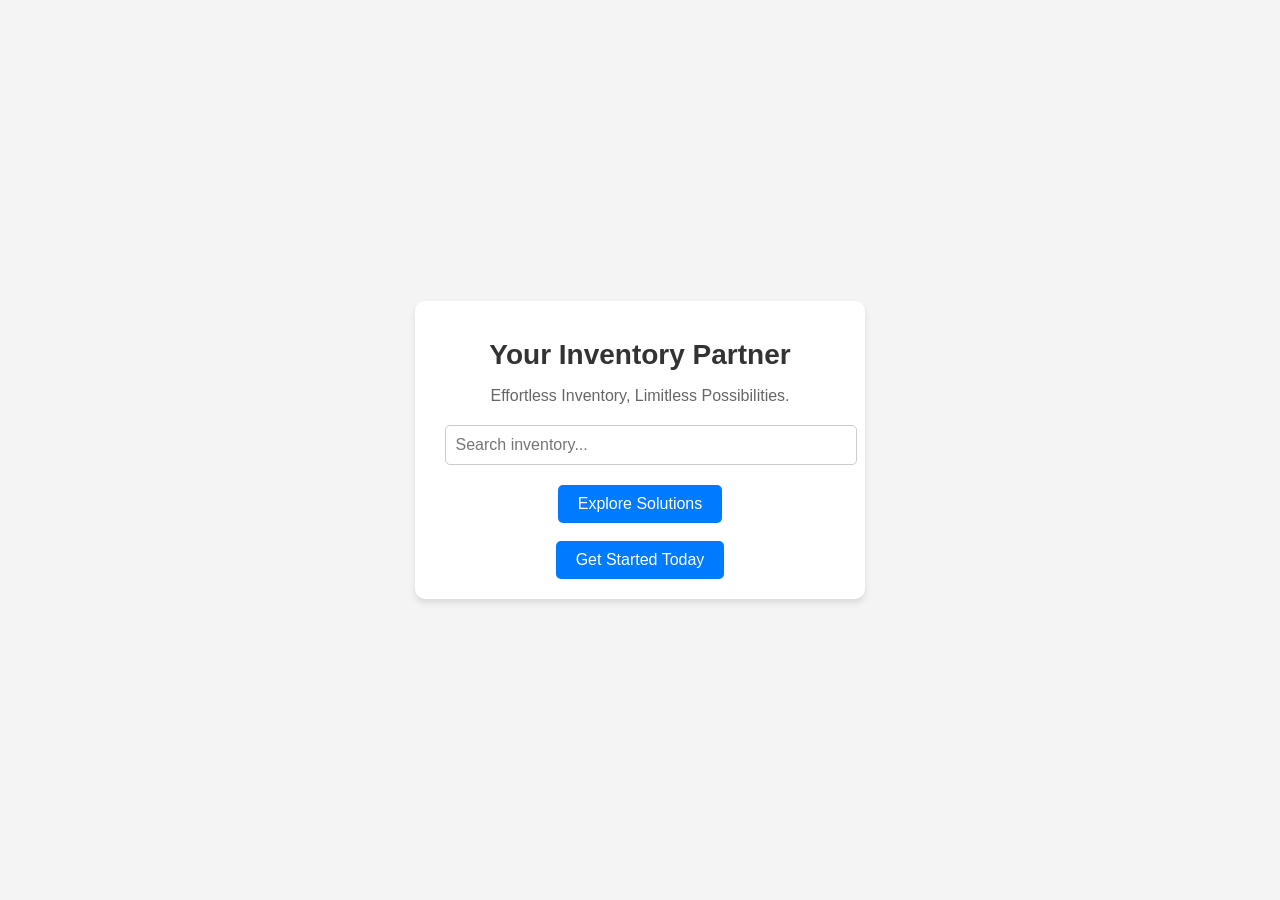
==== demo.html @ 1de2955f "admin25" ====
<!DOCTYPE html>
<html lang="en">
<head>
  <meta charset="UTF-8">
  <meta name="viewport" content="width=device-width, initial-scale=1.0">
  <title>Inventory Management</title>
  <style>
    body {
      font-family: Arial, sans-serif;
      margin: 0;
      padding: 0;
      display: flex;
      justify-content: center;
      align-items: center;
      height: 100vh;
      background-color: #f4f4f4;
    }
    .placeholder {
      text-align: center;
      background: #ffffff;
      border-radius: 10px;
      box-shadow: 0 4px 6px rgba(0, 0, 0, 0.1);
      padding: 20px 30px;
      max-width: 500px;
    }
    .placeholder h1 {
      color: #333;
      font-size: 28px;
      margin-bottom: 10px;
    }
    .placeholder p {
      color: #666;
      font-size: 16px;
      margin-bottom: 20px;
    }
    .placeholder input[type="text"] {
      width: 100%;
      padding: 10px;
      margin-bottom: 20px;
      border: 1px solid #ccc;
      border-radius: 5px;
      font-size: 16px;
    }
    .placeholder a {
      display: inline-block;
      background-color: #007bff;
      color: #fff;
      text-decoration: none;
      padding: 10px 20px;
      border-radius: 5px;
      font-size: 16px;
    }
    .placeholder a:hover {
      background-color: #0056b3;
    }
  </style>
</head>
<body>
  <div class="placeholder">
    <h1>Your Inventory Partner</h1>
    <p>Effortless Inventory, Limitless Possibilities.</p>
    <input type="text" placeholder="Search inventory...">
    <a href="#">Explore Solutions</a>
    <br><br>
    <a href="#">Get Started Today</a>
  </div>
</body>
</html>
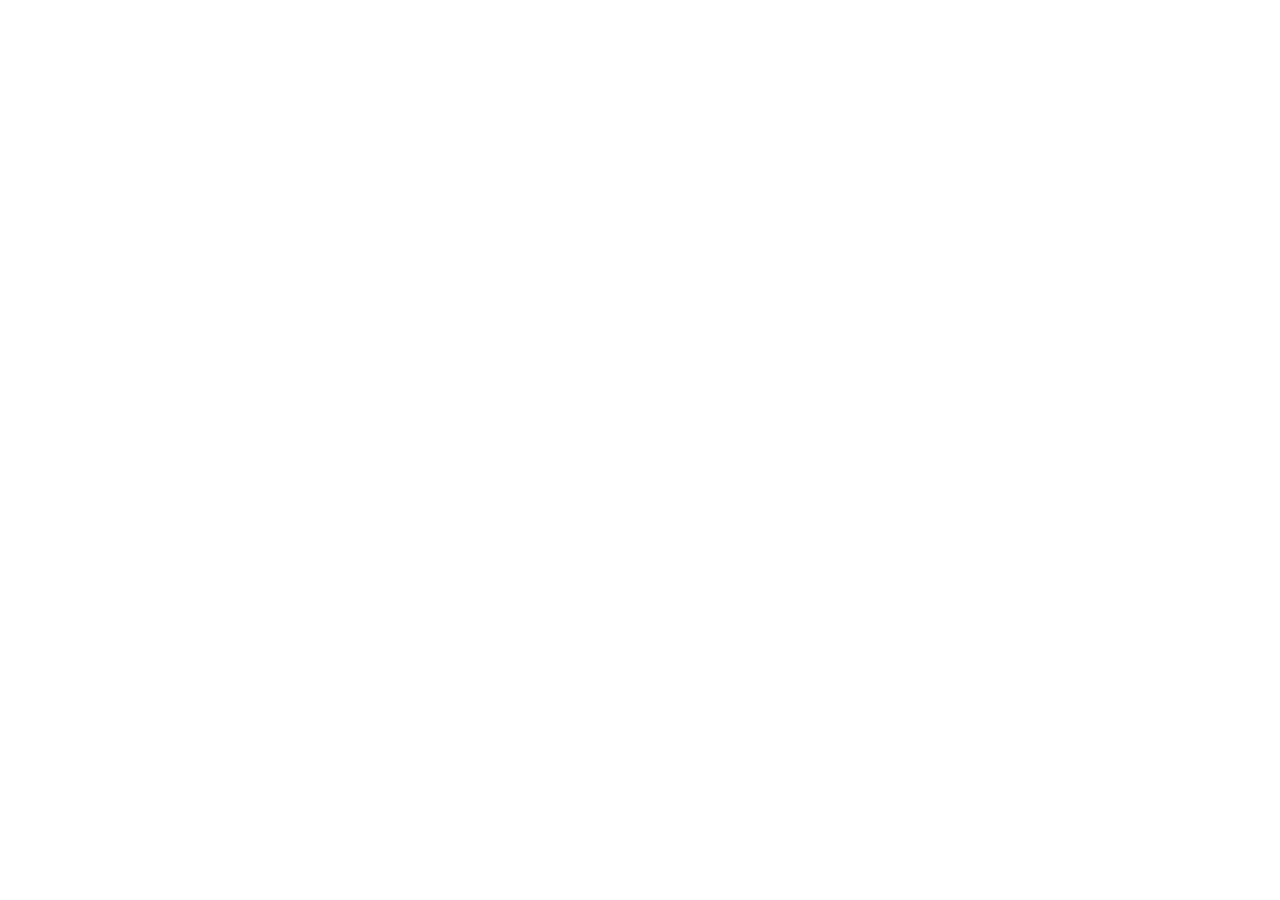
==== commit 3ab96ff6: "30janadmin" ====
--- a/demo.html
+++ b/demo.html
@@ -4,65 +4,95 @@
   <meta charset="UTF-8">
   <meta name="viewport" content="width=device-width, initial-scale=1.0">
   <title>Inventory Management</title>
-  <style>
-    body {
-      font-family: Arial, sans-serif;
-      margin: 0;
-      padding: 0;
-      display: flex;
-      justify-content: center;
-      align-items: center;
-      height: 100vh;
-      background-color: #f4f4f4;
-    }
-    .placeholder {
-      text-align: center;
-      background: #ffffff;
-      border-radius: 10px;
-      box-shadow: 0 4px 6px rgba(0, 0, 0, 0.1);
-      padding: 20px 30px;
-      max-width: 500px;
-    }
-    .placeholder h1 {
-      color: #333;
-      font-size: 28px;
-      margin-bottom: 10px;
-    }
-    .placeholder p {
-      color: #666;
-      font-size: 16px;
-      margin-bottom: 20px;
-    }
-    .placeholder input[type="text"] {
-      width: 100%;
-      padding: 10px;
-      margin-bottom: 20px;
-      border: 1px solid #ccc;
-      border-radius: 5px;
-      font-size: 16px;
-    }
-    .placeholder a {
-      display: inline-block;
-      background-color: #007bff;
-      color: #fff;
-      text-decoration: none;
-      padding: 10px 20px;
-      border-radius: 5px;
-      font-size: 16px;
-    }
-    .placeholder a:hover {
-      background-color: #0056b3;
-    }
-  </style>
+  
 </head>
 <body>
-  <div class="placeholder">
-    <h1>Your Inventory Partner</h1>
-    <p>Effortless Inventory, Limitless Possibilities.</p>
-    <input type="text" placeholder="Search inventory...">
-    <a href="#">Explore Solutions</a>
-    <br><br>
-    <a href="#">Get Started Today</a>
-  </div>
+  <script src="https://cdn.jsdelivr.net/npm/chart.js"></script>
+  <canvas id="chart1"></canvas>
+  <canvas id="chart2"></canvas>
+  <canvas id="chart3"></canvas>
+  <script>
+    // First Chart
+    const ctx1 = document.getElementById('chart1').getContext('2d');
+    const chart1 = new Chart(ctx1, {
+        type: 'bar',
+        data: {
+            labels: ['Jan', 'Feb', 'Mar', 'Apr'],
+            datasets: [{
+                label: 'Sales',
+                data: [10, 20, 30, 40],
+                backgroundColor: 'rgba(255, 99, 132, 0.5)'
+            }]
+        }
+    });
+  
+    // Second Chart
+    const ctx2 = document.getElementById('chart2').getContext('2d');
+    const chart2 = new Chart(ctx2, {
+        type: 'line',
+        data: {
+            labels: ['Jan', 'Feb', 'Mar', 'Apr'],
+            datasets: [{
+                label: 'Revenue',
+                data: [15, 25, 35, 45],
+                borderColor: 'rgba(54, 162, 235, 1)',
+                fill: false
+            }]
+        }
+    });
+  
+    // Third Chart
+    const ctx3 = document.getElementById('chart3').getContext('2d');
+    const chart3 = new Chart(ctx3, {
+        type: 'doughnut',
+        data: {
+            labels: ['Red', 'Blue', 'Yellow'],
+            datasets: [{
+                label: 'Colors',
+                data: [30, 40, 50],
+                backgroundColor: ['red', 'blue', 'yellow']
+            }]
+        }
+    });
+  </script>
+<canvas id="chart1"></canvas>
+<canvas id="chart2"></canvas>
+
+<script>
+  const chartConfigs = [
+      {
+          id: 'chart1',
+          type: 'bar',
+          data: [10, 20, 30, 40],
+          label: 'Sales',
+          backgroundColor: 'rgba(255, 99, 132, 0.5)'
+      },
+      {
+          id: 'chart2',
+          type: 'line',
+          data: [15, 25, 35, 45],
+          label: 'Revenue',
+          borderColor: 'rgba(54, 162, 235, 1)'
+      }
+  ];
+
+  chartConfigs.forEach(config => {
+      new Chart(document.getElementById(config.id).getContext('2d'), {
+          type: config.type,
+          data: {
+              labels: ['Jan', 'Feb', 'Mar', 'Apr'],
+              datasets: [{
+                  label: config.label,
+                  data: config.data,
+                  backgroundColor: config.backgroundColor || 'transparent',
+                  borderColor: config.borderColor || 'transparent',
+                  fill: false
+              }]
+          }
+      });
+  });
+</script>
+  
+  
 </body>
 </html>
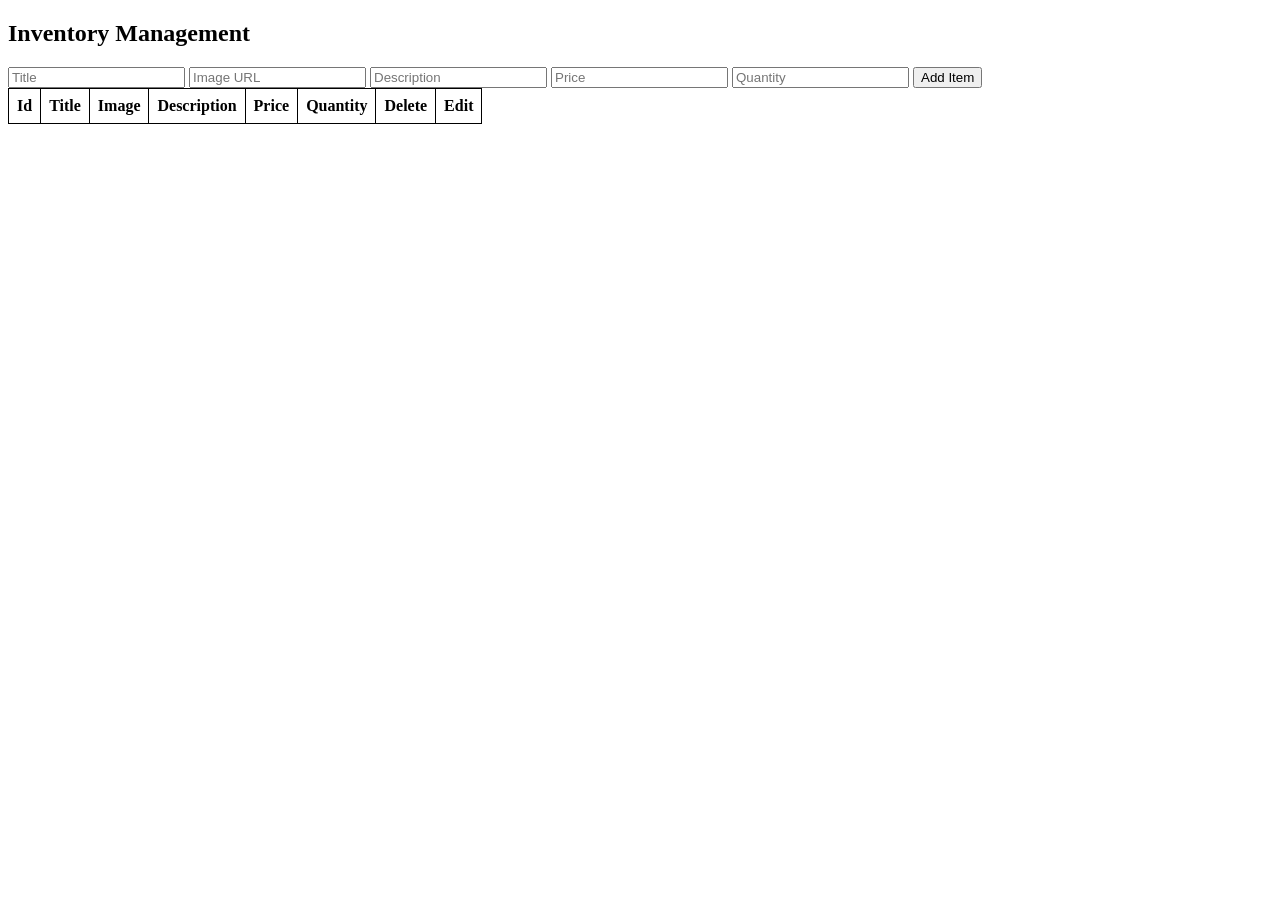
==== commit 156dd4cc: "1stfeb" ====
--- a/demo.html
+++ b/demo.html
@@ -1,98 +1,94 @@
 <!DOCTYPE html>
 <html lang="en">
 <head>
-  <meta charset="UTF-8">
-  <meta name="viewport" content="width=device-width, initial-scale=1.0">
-  <title>Inventory Management</title>
-  
+    <meta charset="UTF-8">
+    <meta name="viewport" content="width=device-width, initial-scale=1.0">
+    <title>Inventory Management</title>
+    <style>
+        table, th, td {
+            border: 1px solid black;
+            border-collapse: collapse;
+            padding: 8px;
+        }
+    </style>
 </head>
 <body>
-  <script src="https://cdn.jsdelivr.net/npm/chart.js"></script>
-  <canvas id="chart1"></canvas>
-  <canvas id="chart2"></canvas>
-  <canvas id="chart3"></canvas>
-  <script>
-    // First Chart
-    const ctx1 = document.getElementById('chart1').getContext('2d');
-    const chart1 = new Chart(ctx1, {
-        type: 'bar',
-        data: {
-            labels: ['Jan', 'Feb', 'Mar', 'Apr'],
-            datasets: [{
-                label: 'Sales',
-                data: [10, 20, 30, 40],
-                backgroundColor: 'rgba(255, 99, 132, 0.5)'
-            }]
+    <h2>Inventory Management</h2>
+
+    <input type="text" id="title" placeholder="Title">
+    <input type="text" id="imageUrl" placeholder="Image URL">
+    <input type="text" id="description" placeholder="Description">
+    <input type="number" id="price" placeholder="Price">
+    <input type="number" id="quantity" placeholder="Quantity">
+    <button onclick="addItem()">Add Item</button>
+
+    <table id="inventoryTable">
+        <thead>
+            <tr>
+                <th>Id</th>
+                <th>Title</th>
+                <th>Image</th>
+                <th>Description</th>
+                <th>Price</th>
+                <th>Quantity</th>
+                <th>Delete</th>
+                <th>Edit</th>
+            </tr>
+        </thead>
+        <tbody></tbody>
+    </table>
+
+    <script>
+        let idCounter = 1;
+
+        function addItem() {
+            const title = document.getElementById("title").value;
+            const imageUrl = document.getElementById("imageUrl").value;
+            const description = document.getElementById("description").value;
+            const price = document.getElementById("price").value;
+            const quantity = document.getElementById("quantity").value;
+
+            if (!title || !imageUrl || !description || !price || !quantity) {
+                alert("Please fill all fields");
+                return;
+            }
+
+            const table = document.getElementById("inventoryTable").getElementsByTagName('tbody')[0];
+            const newRow = table.insertRow();
+            newRow.innerHTML = `
+                <td>${idCounter}</td>
+                <td>${title}</td>
+                <td><img src="${imageUrl}" width="50"></td>
+                <td>${description}</td>
+                <td>${price}</td>
+                <td>${quantity}</td>
+                <td><button onclick="deleteRow(this)">Delete</button></td>
+                <td><button onclick="editRow(this)">Edit</button></td>
+            `;
+
+            idCounter++;
+
+            // Clear input fields
+            document.getElementById("title").value = "";
+            document.getElementById("imageUrl").value = "";
+            document.getElementById("description").value = "";
+            document.getElementById("price").value = "";
+            document.getElementById("quantity").value = "";
         }
-    });
-  
-    // Second Chart
-    const ctx2 = document.getElementById('chart2').getContext('2d');
-    const chart2 = new Chart(ctx2, {
-        type: 'line',
-        data: {
-            labels: ['Jan', 'Feb', 'Mar', 'Apr'],
-            datasets: [{
-                label: 'Revenue',
-                data: [15, 25, 35, 45],
-                borderColor: 'rgba(54, 162, 235, 1)',
-                fill: false
-            }]
+
+        function deleteRow(button) {
+            button.parentElement.parentElement.remove();
         }
-    });
-  
-    // Third Chart
-    const ctx3 = document.getElementById('chart3').getContext('2d');
-    const chart3 = new Chart(ctx3, {
-        type: 'doughnut',
-        data: {
-            labels: ['Red', 'Blue', 'Yellow'],
-            datasets: [{
-                label: 'Colors',
-                data: [30, 40, 50],
-                backgroundColor: ['red', 'blue', 'yellow']
-            }]
+
+        function editRow(button) {
+            const row = button.parentElement.parentElement;
+            document.getElementById("title").value = row.cells[1].innerText;
+            document.getElementById("imageUrl").value = row.cells[2].querySelector("img").src;
+            document.getElementById("description").value = row.cells[3].innerText;
+            document.getElementById("price").value = row.cells[4].innerText;
+            document.getElementById("quantity").value = row.cells[5].innerText;
+            row.remove();
         }
-    });
-  </script>
-<canvas id="chart1"></canvas>
-<canvas id="chart2"></canvas>
-
-<script>
-  const chartConfigs = [
-      {
-          id: 'chart1',
-          type: 'bar',
-          data: [10, 20, 30, 40],
-          label: 'Sales',
-          backgroundColor: 'rgba(255, 99, 132, 0.5)'
-      },
-      {
-          id: 'chart2',
-          type: 'line',
-          data: [15, 25, 35, 45],
-          label: 'Revenue',
-          borderColor: 'rgba(54, 162, 235, 1)'
-      }
-  ];
-
-  chartConfigs.forEach(config => {
-      new Chart(document.getElementById(config.id).getContext('2d'), {
-          type: config.type,
-          data: {
-              labels: ['Jan', 'Feb', 'Mar', 'Apr'],
-              datasets: [{
-                  label: config.label,
-                  data: config.data,
-                  backgroundColor: config.backgroundColor || 'transparent',
-                  borderColor: config.borderColor || 'transparent',
-                  fill: false
-              }]
-          }
-      });
-  });
-</script>
-  
-  
+    </script>
 </body>
 </html>
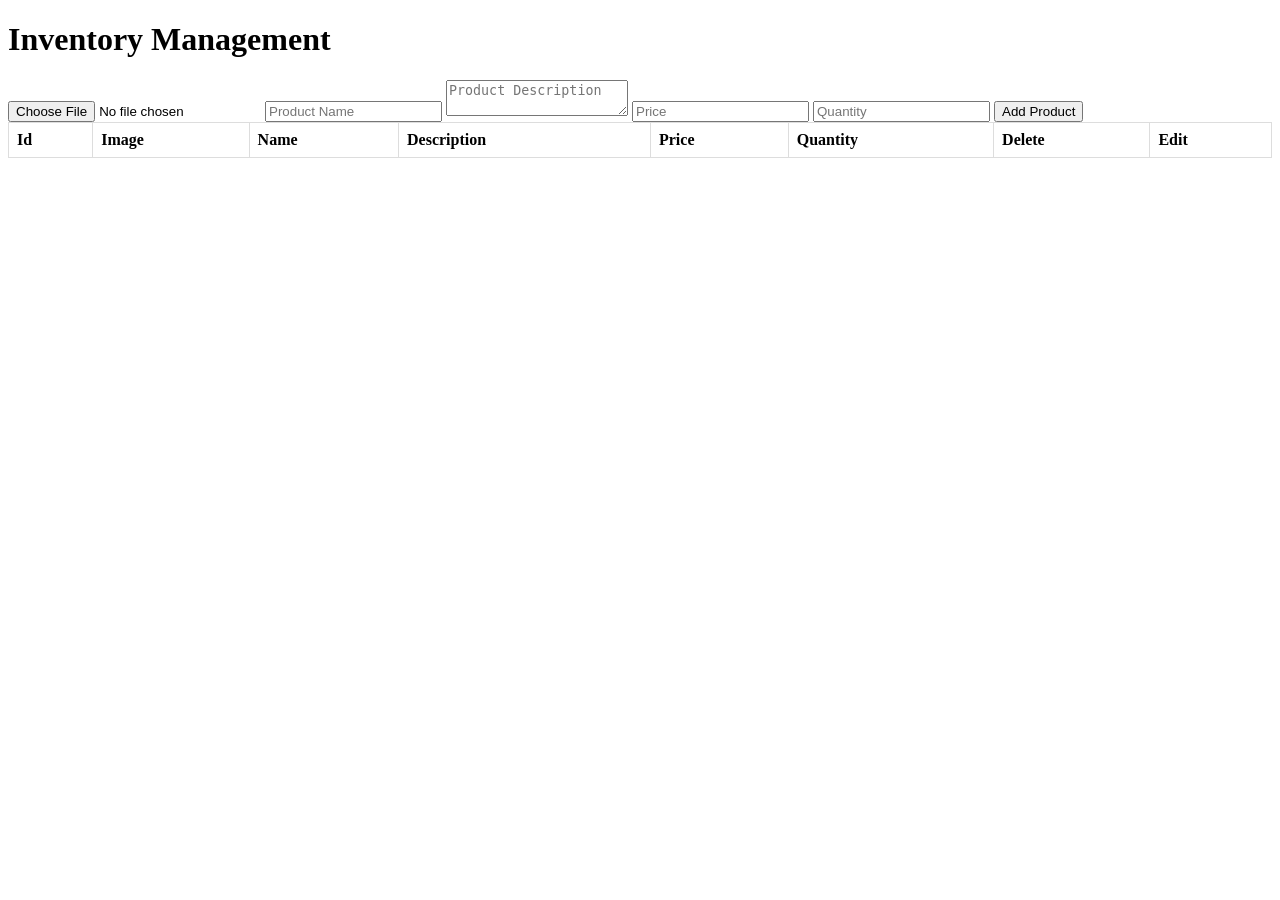
==== commit adcf014e: "2febad" ====
--- a/demo.html
+++ b/demo.html
@@ -1,94 +1,136 @@
 <!DOCTYPE html>
-<html lang="en">
+<html>
 <head>
-    <meta charset="UTF-8">
-    <meta name="viewport" content="width=device-width, initial-scale=1.0">
     <title>Inventory Management</title>
     <style>
-        table, th, td {
-            border: 1px solid black;
+        /* Basic styling (you'll likely want to improve this) */
+        table {
+            width: 100%;
             border-collapse: collapse;
+        }
+        th, td {
+            border: 1px solid #ddd;
             padding: 8px;
+            text-align: left;
+        }
+        img {
+            max-width: 50px;
+            height: auto;
         }
     </style>
 </head>
 <body>
-    <h2>Inventory Management</h2>
+    <div class="container">
+        <h1>Inventory Management</h1>
 
-    <input type="text" id="title" placeholder="Title">
-    <input type="text" id="imageUrl" placeholder="Image URL">
-    <input type="text" id="description" placeholder="Description">
-    <input type="number" id="price" placeholder="Price">
-    <input type="number" id="quantity" placeholder="Quantity">
-    <button onclick="addItem()">Add Item</button>
+        <div class="form-container">
+            <input type="file" id="img" accept="image/*" placeholder="Product Image">
+            <input type="text" id="product_name" placeholder="Product Name">
+            <textarea id="description" placeholder="Product Description"></textarea>
+            <input type="number" id="price" placeholder="Price">
+            <input type="number" id="quantity" placeholder="Quantity">
+            <button onclick="addProduct()">Add Product</button>
+        </div>
 
-    <table id="inventoryTable">
-        <thead>
-            <tr>
-                <th>Id</th>
-                <th>Title</th>
-                <th>Image</th>
-                <th>Description</th>
-                <th>Price</th>
-                <th>Quantity</th>
-                <th>Delete</th>
-                <th>Edit</th>
-            </tr>
-        </thead>
-        <tbody></tbody>
-    </table>
+        <table id="inventory-table">
+            <thead>
+                <tr>
+                    <th>Id</th>
+                    <th>Image</th>
+                    <th>Name</th>
+                    <th>Description</th>
+                    <th>Price</th>
+                    <th>Quantity</th>
+                    <th>Delete</th>
+                    <th>Edit</th>
+                </tr>
+            </thead>
+            <tbody id="showdata"></tbody>
+        </table>
+        <div id="editform"></div>
+    </div>
+    <script>
+        // invent.js
+document.addEventListener('DOMContentLoaded', () => {
+    const imgInput = document.getElementById('img');
+    const productNameInput = document.getElementById('product_name');
+    const descriptionInput = document.getElementById('description');
+    const priceInput = document.getElementById('price');
+    const quantityInput = document.getElementById('quantity');
+    const inventoryTable = document.getElementById('showdata'); // Corrected ID
 
-    <script>
-        let idCounter = 1;
+    let products = [];
+    let nextProductId = 1;
 
-        function addItem() {
-            const title = document.getElementById("title").value;
-            const imageUrl = document.getElementById("imageUrl").value;
-            const description = document.getElementById("description").value;
-            const price = document.getElementById("price").value;
-            const quantity = document.getElementById("quantity").value;
+    function renderInventory() {
+        inventoryTable.innerHTML = ''; // Clear the table body
 
-            if (!title || !imageUrl || !description || !price || !quantity) {
-                alert("Please fill all fields");
-                return;
-            }
+        products.forEach(product => {
+            const row = inventoryTable.insertRow();
+            row.innerHTML = `
+                <td>${product.id}</td>
+                <td><img src="${product.image}" alt="Product Image"></td>
+                <td>${product.name}</td>
+                <td>${product.description}</td>
+                <td>${product.price}</td>
+                <td>${product.quantity}</td>
+                <td><button onclick="deleteProduct(${product.id})">Delete</button></td>
+                <td><button onclick="editProduct(${product.id})">Edit</button></td>
+            `;
+        });
+    }
 
-            const table = document.getElementById("inventoryTable").getElementsByTagName('tbody')[0];
-            const newRow = table.insertRow();
-            newRow.innerHTML = `
-                <td>${idCounter}</td>
-                <td>${title}</td>
-                <td><img src="${imageUrl}" width="50"></td>
-                <td>${description}</td>
-                <td>${price}</td>
-                <td>${quantity}</td>
-                <td><button onclick="deleteRow(this)">Delete</button></td>
-                <td><button onclick="editRow(this)">Edit</button></td>
-            `;
+    window.addProduct = function() {
+        const imageFile = imgInput.files[0]; // Get the first selected file
+        const productName = productNameInput.value;
+        const description = descriptionInput.value;
+        const price = parseFloat(priceInput.value);
+        const quantity = parseInt(quantityInput.value);
 
-            idCounter++;
-
-            // Clear input fields
-            document.getElementById("title").value = "";
-            document.getElementById("imageUrl").value = "";
-            document.getElementById("description").value = "";
-            document.getElementById("price").value = "";
-            document.getElementById("quantity").value = "";
+        if (!imageFile || !productName || !description || isNaN(price) || isNaN(quantity) || price < 0 || quantity < 0) {
+            alert("Please fill in all fields correctly (positive numbers).");
+            return;
         }
 
-        function deleteRow(button) {
-            button.parentElement.parentElement.remove();
+        const reader = new FileReader();
+        reader.onload = (e) => {
+            const imageData = e.target.result;
+
+            const newProduct = {
+                id: nextProductId++,
+                image: imageData,
+                name: productName,
+                description: description,
+                price: price,
+                quantity: quantity
+            };
+
+            products.push(newProduct);
+            renderInventory();
+
+            // Clear form inputs (optional)
+            imgInput.value = '';
+            productNameInput.value = '';
+            descriptionInput.value = '';
+            priceInput.value = '';
+            quantityInput.value = '';
         }
+        reader.readAsDataURL(imageFile); // Start reading the image
+    };
 
-        function editRow(button) {
-            const row = button.parentElement.parentElement;
-            document.getElementById("title").value = row.cells[1].innerText;
-            document.getElementById("imageUrl").value = row.cells[2].querySelector("img").src;
-            document.getElementById("description").value = row.cells[3].innerText;
-            document.getElementById("price").value = row.cells[4].innerText;
-            document.getElementById("quantity").value = row.cells[5].innerText;
-            row.remove();
-        }
+
+    window.deleteProduct = function(id) {
+      products = products.filter(product => product.id !== id);
+      renderInventory();
+    };
+
+    window.editProduct = function(id) {
+      // Implement your edit logic here
+      console.log("Edit product with ID: " + id);
+    };
+
+    renderInventory(); // Initial render (if any data is in 'products')
+});
     </script>
-</body>
-</html>
+    <script src="invent.js"></script> </body>
+</html>
